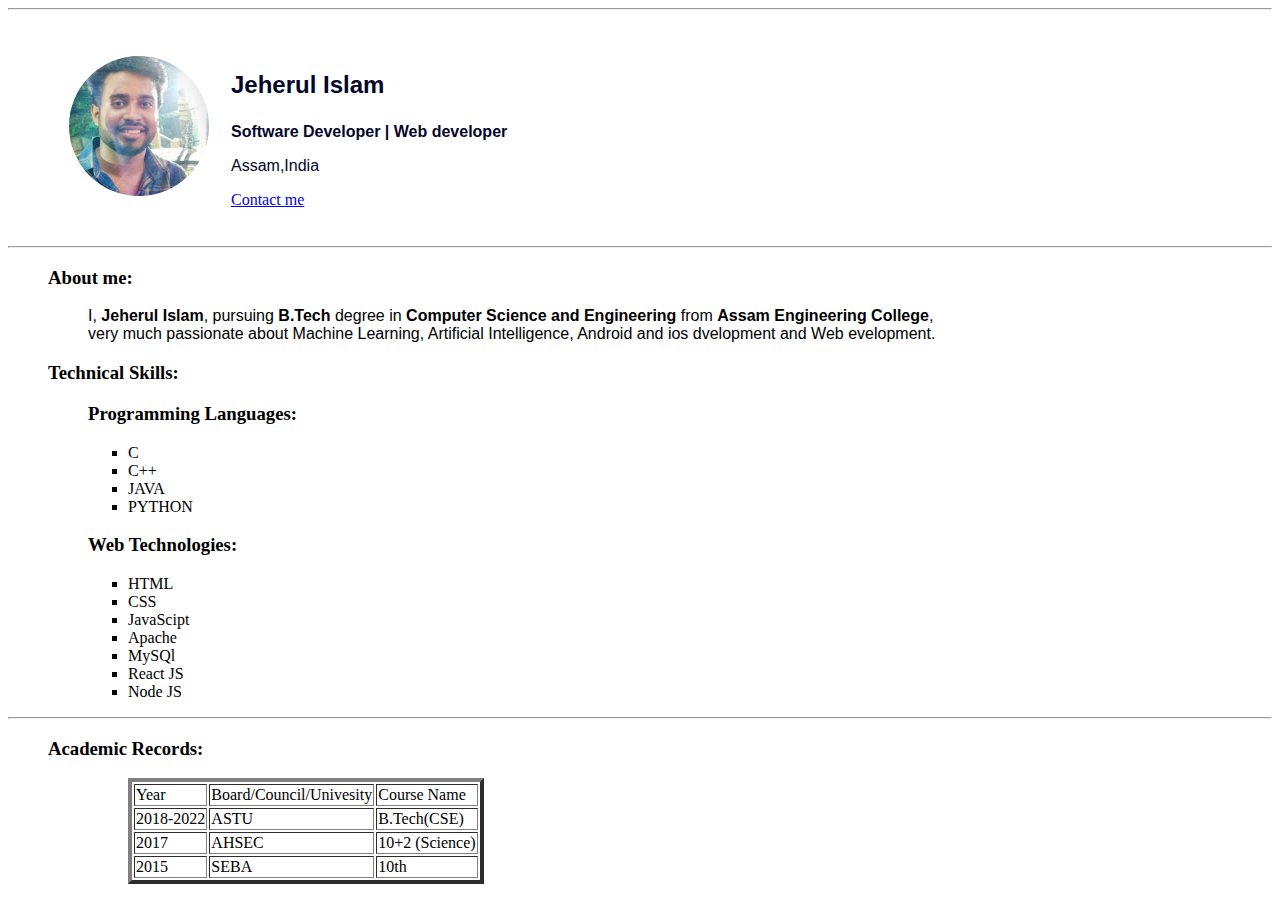
==== index.html @ 61259ffa "Add initial cv website files" ====
<!DOCTYPE html>
<html lang="en" dir="ltr">
  <head>
    <meta charset="utf-8">
    <meta name="keywords" content="MR. JI, JI's Profile, JI Developer" />
    <meta name="description" content="Mr. JI's Profile" />
    <meta name="revised" content="jiProfile,8-8-2020" />
    <meta http-equiv="refresh" content="10" />
    <title>JI's Profile</title>
  </head>
  <body>
    <hr />
    <ul>
        
        <table cellspacing="20">
            <tr>
                <td><img src = "ji_profile.png" alt="JI's Profile Photo"></td>
                <td><p style="font-family: Arial, Helvetica, sans-serif; font-size:x-large; color:rgb(3, 5, 41);"><b>Jeherul Islam</b></p>
                <p style="font-family: Arial, Helvetica, sans-serif; color:rgb(3, 5, 41);"><strong>Software Developer | Web developer</strong></p>
                <p style="font-family: Arial, Helvetica, sans-serif; color:rgb(3, 5, 41);">Assam,India</p>
                <a href="contact.html">Contact me</a>
                </td>
            </tr>
        </table>
    </ul>
    <hr />
    <ul>
        <h3>About me:</h3>
        <ul>
        <p style="font-family:'Franklin Gothic Medium', 'Arial Narrow', Arial, sans-serif;">I, <b>Jeherul Islam</b>, pursuing <b>B.Tech</b> degree in <b>Computer Science and Engineering</b> from <b>Assam Engineering College</b>,<br /> very much 
            passionate about Machine Learning, Artificial Intelligence, Android and ios dvelopment and Web evelopment.</p>
        </ul>
        <h3>Technical Skills:</h3>
        <ul>
            <h3>Programming Languages:</h3>
            <ul>
                <li>C</li>
                <li>C++</li>
                <li>JAVA</li>
                <li>PYTHON</li>
            </ul>
            
            <h3>Web Technologies:</h3>
            <ul>
                <li>HTML</li>
                <li>CSS</li>
                <li>JavaScipt</li>
                <li>Apache</li>
                <li>MySQl</li>
                <li>React JS</li>
                <li>Node JS</li>
            </ul>
        </ul>
    </ul>
    <hr />
    <ul>
        <h3>Academic Records:</h3>
        <ul>
            <ul>
                <table border="4">
                    <tr>
                        <td>Year</td>
                        <td>Board/Council/Univesity</td>
                        <td>Course Name</td>
                    </tr>
                    <tr>
                        <td>2018-2022</td>
                        <td>ASTU</td>
                        <td>B.Tech(CSE)</td>
                    </tr>
                    <tr>
                        <td>2017</td>
                        <td>AHSEC</td>
                        <td>10+2 (Science)</td>
                    </tr>
                    <tr>
                        <td>2015</td>
                        <td>SEBA</td>
                        <td>10th</td>
                    </tr>
                </table>
            </ul>
        </ul>
    </ul>
  </body>
</html>
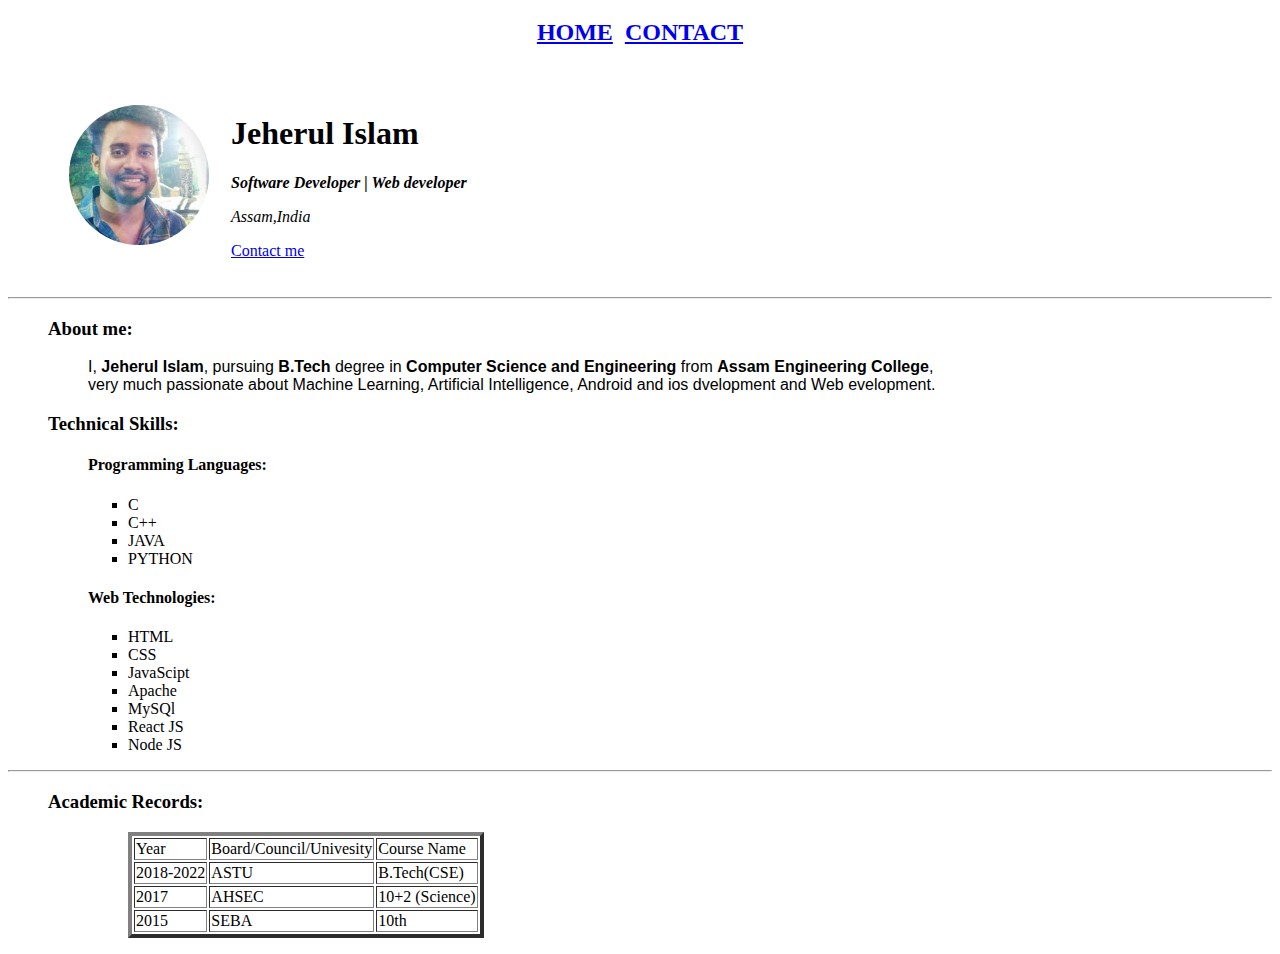
==== commit fd081084: "Update index.html" ====
--- a/index.html
+++ b/index.html
@@ -5,19 +5,33 @@
     <meta name="keywords" content="MR. JI, JI's Profile, JI Developer" />
     <meta name="description" content="Mr. JI's Profile" />
     <meta name="revised" content="jiProfile,8-8-2020" />
-    <meta http-equiv="refresh" content="10" />
+    <meta http-equiv="refresh" content="30" />
     <title>JI's Profile</title>
+
+    <link rel="stylesheet" href="CSS/styles.css">
+
   </head>
   <body>
-    <hr />
+    
+    <div id="menu" align="middle" style="font-size: x-large;">
+        <table cellspacing="10" >
+            <tr>
+                <td><a href="index.html"><b>HOME</b></a></td>
+                <td><a href="contact.html"><b>CONTACT</b></a></td>
+            </tr>
+            
+        </table>
+
+    </div>
+
     <ul>
         
         <table cellspacing="20">
             <tr>
                 <td><img src = "ji_profile.png" alt="JI's Profile Photo"></td>
-                <td><p style="font-family: Arial, Helvetica, sans-serif; font-size:x-large; color:rgb(3, 5, 41);"><b>Jeherul Islam</b></p>
-                <p style="font-family: Arial, Helvetica, sans-serif; color:rgb(3, 5, 41);"><strong>Software Developer | Web developer</strong></p>
-                <p style="font-family: Arial, Helvetica, sans-serif; color:rgb(3, 5, 41);">Assam,India</p>
+                <td><h1>Jeherul Islam</h1>
+                <p ><strong><I>Software Developer | Web developer</I></strong></p>
+                <p><I>Assam,India</I></p>
                 <a href="contact.html">Contact me</a>
                 </td>
             </tr>
@@ -32,7 +46,7 @@
         </ul>
         <h3>Technical Skills:</h3>
         <ul>
-            <h3>Programming Languages:</h3>
+            <h4>Programming Languages:</h3>
             <ul>
                 <li>C</li>
                 <li>C++</li>
@@ -40,7 +54,7 @@
                 <li>PYTHON</li>
             </ul>
             
-            <h3>Web Technologies:</h3>
+            <h4>Web Technologies:</h3>
             <ul>
                 <li>HTML</li>
                 <li>CSS</li>
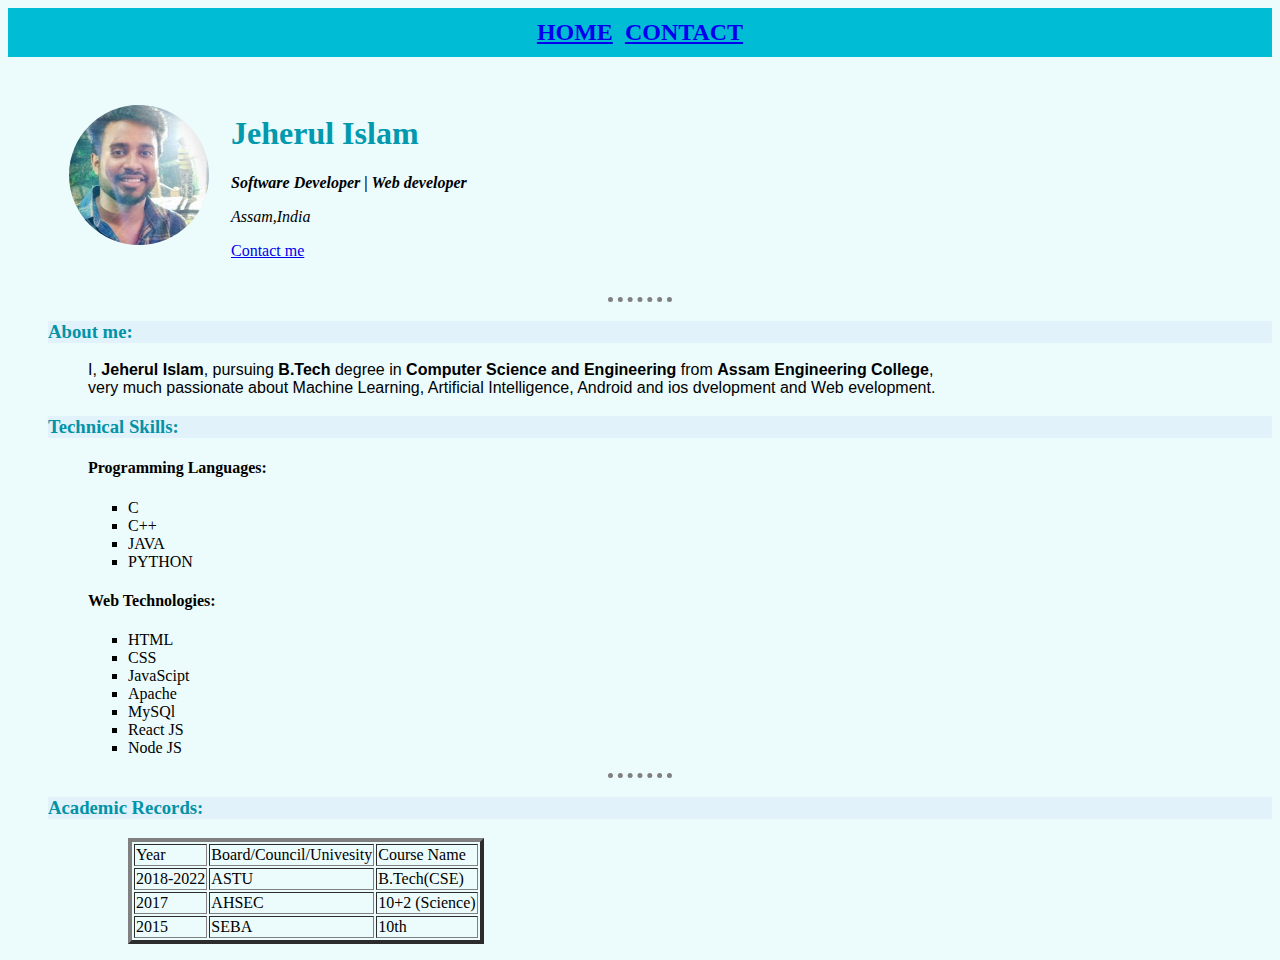
==== commit 9a6510f2: "adding web files" ====
--- a/index.html
+++ b/index.html
@@ -8,7 +8,7 @@
     <meta http-equiv="refresh" content="30" />
     <title>JI's Profile</title>
 
-    <link rel="stylesheet" href="CSS/styles.css">
+    <link rel="stylesheet" href="styles.css">
 
   </head>
   <body>
--- a/styles.css
+++ b/styles.css
@@ -0,0 +1,42 @@
+body{
+    background-color:#ecfbfc;
+}
+hr {
+    border-style: none;
+    border-top-style: dotted;
+    border-color: grey;
+    border-width: 5px;
+
+    width: 5%;
+}
+h1 {
+    color:  #0099ad;
+}
+h3 {
+    background-color: #e1f2fb;
+    color:#0393a7;
+}
+#menu {
+    background-color: #00bcd4;
+}
+
+label {
+    font-weight: bold;
+    font-size: 16px;
+  }
+  
+  #submit_button {
+    background-color: #B22222;
+    height: 30px;
+    width: 20%;
+    color: #FFFFFF;
+    font-weight: bold;
+  }
+  
+  input, textarea {
+    background-color: #D3D3D3;
+    color: #2F4F4F;
+    width: 250px;
+    margin-bottom: 10px;
+    box-shadow: 5px 5px 2px 2px #696969;
+  }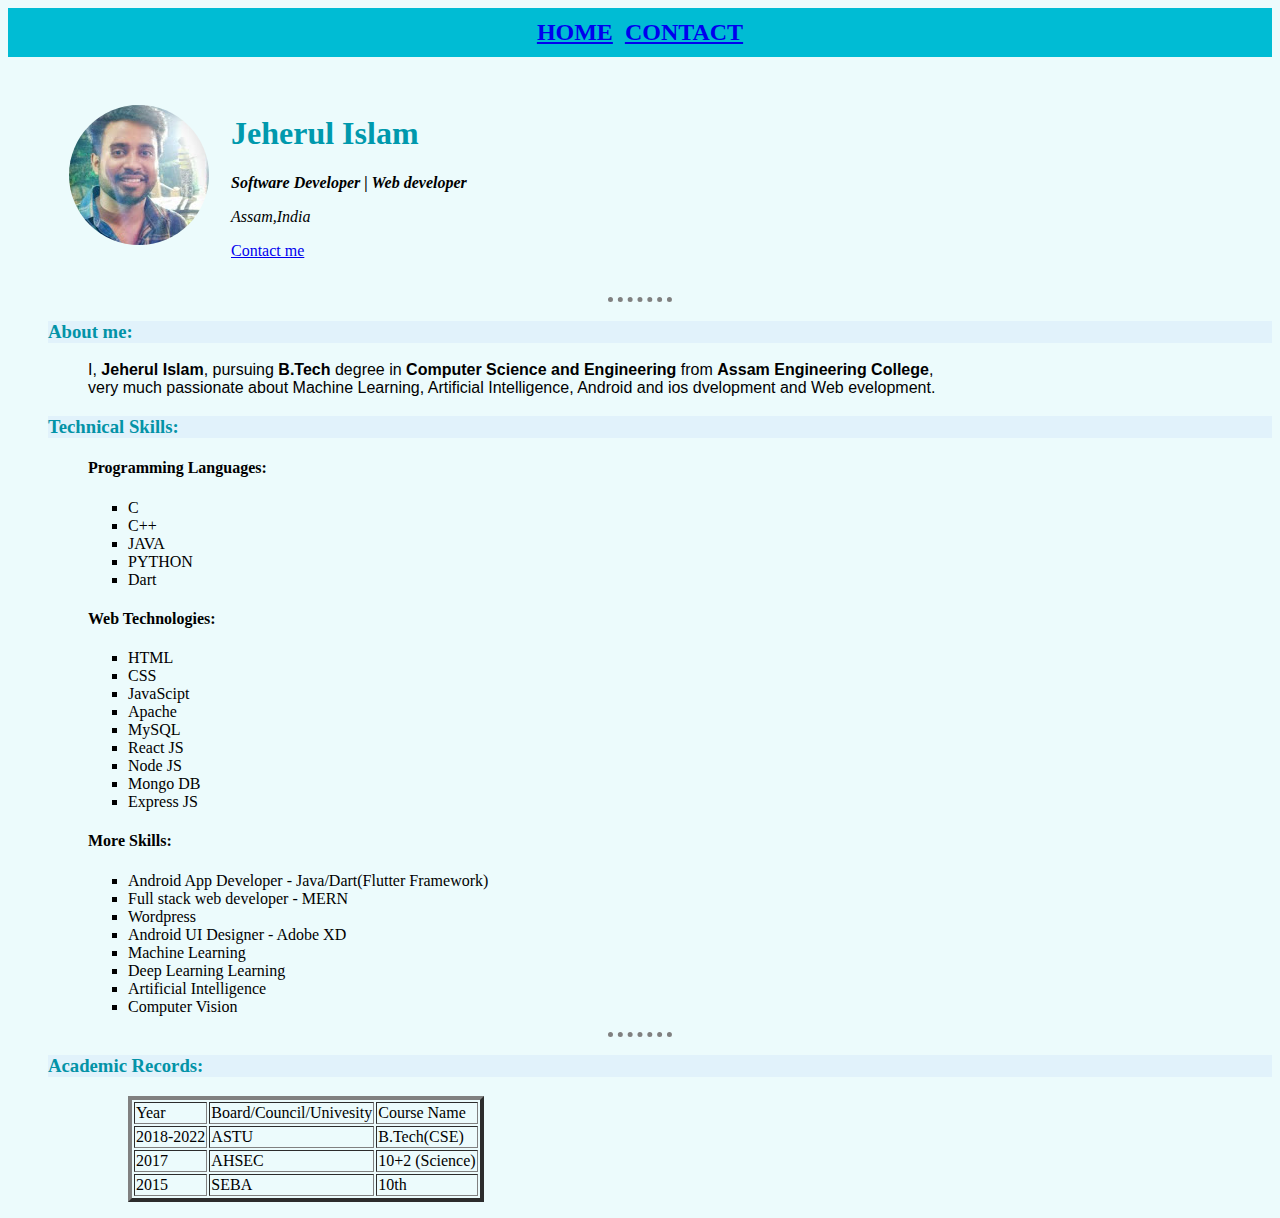
==== commit c443238d: "Update index.html" ====
--- a/index.html
+++ b/index.html
@@ -52,6 +52,7 @@
                 <li>C++</li>
                 <li>JAVA</li>
                 <li>PYTHON</li>
+                <li>Dart</li>
             </ul>
             
             <h4>Web Technologies:</h3>
@@ -60,9 +61,23 @@
                 <li>CSS</li>
                 <li>JavaScipt</li>
                 <li>Apache</li>
-                <li>MySQl</li>
+                <li>MySQL</li>
                 <li>React JS</li>
                 <li>Node JS</li>
+                <li>Mongo DB</li>
+                <li>Express JS</li>
+            </ul>
+          
+          <h4>More Skills:</h3>
+            <ul>
+                <li>Android App Developer - Java/Dart(Flutter Framework)</li>
+                <li>Full stack web developer - MERN</li>
+                <li>Wordpress</li>
+                <li>Android UI Designer - Adobe XD</li>
+                <li>Machine Learning</li>
+                <li>Deep Learning Learning</li>
+                <li>Artificial Intelligence</li>
+                <li>Computer Vision</li>
             </ul>
         </ul>
     </ul>
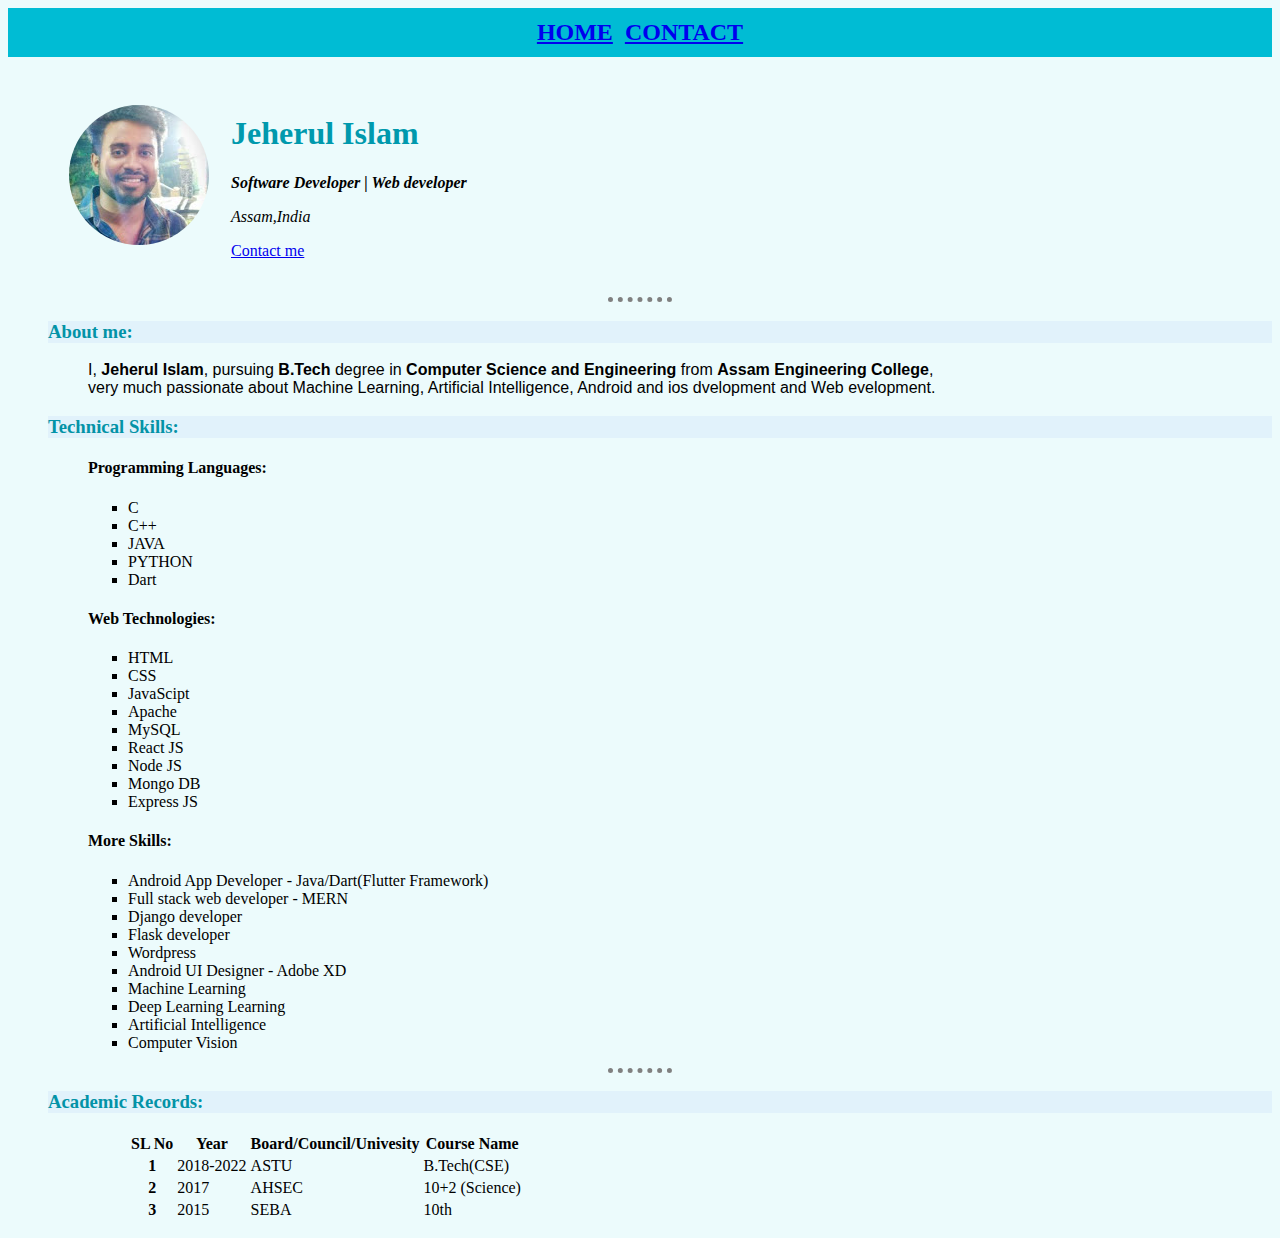
==== commit 6d3eb0cf: "updated" ====
--- a/index.html
+++ b/index.html
@@ -9,6 +9,8 @@
     <title>JI's Profile</title>
 
     <link rel="stylesheet" href="styles.css">
+    <link rel="stylesheet" href="bootstrap.css">
+    <script src="bootstrap.js"></script>
 
   </head>
   <body>
@@ -72,6 +74,8 @@
             <ul>
                 <li>Android App Developer - Java/Dart(Flutter Framework)</li>
                 <li>Full stack web developer - MERN</li>
+                <li>Django developer</li>
+                <li>Flask developer</li>
                 <li>Wordpress</li>
                 <li>Android UI Designer - Adobe XD</li>
                 <li>Machine Learning</li>
@@ -86,27 +90,35 @@
         <h3>Academic Records:</h3>
         <ul>
             <ul>
-                <table border="4">
+                <table class="table table-striped table-light">
+                  <thead>
                     <tr>
-                        <td>Year</td>
-                        <td>Board/Council/Univesity</td>
-                        <td>Course Name</td>
+                      <th scope="col">SL No</th>
+                      <th scope="col">Year</th>
+                      <th scope="col">Board/Council/Univesity</th>
+                      <th scope="col">Course Name</th>
+                    </tr>
+                  </thead>
+                  <tbody>
+                    <tr>
+                      <th scope="row">1</th>
+                      <td>2018-2022</td>
+                      <td>ASTU</td>
+                      <td>B.Tech(CSE)</td>
                     </tr>
                     <tr>
-                        <td>2018-2022</td>
-                        <td>ASTU</td>
-                        <td>B.Tech(CSE)</td>
+                      <th scope="row">2</th>
+                      <td>2017</td>
+                      <td>AHSEC</td>
+                      <td>10+2 (Science)</td>
                     </tr>
                     <tr>
-                        <td>2017</td>
-                        <td>AHSEC</td>
-                        <td>10+2 (Science)</td>
+                      <th scope="row">3</th>
+                      <td>2015</td>
+                      <td>SEBA</td>
+                      <td>10th</td>
                     </tr>
-                    <tr>
-                        <td>2015</td>
-                        <td>SEBA</td>
-                        <td>10th</td>
-                    </tr>
+                  </tbody>
                 </table>
             </ul>
         </ul>
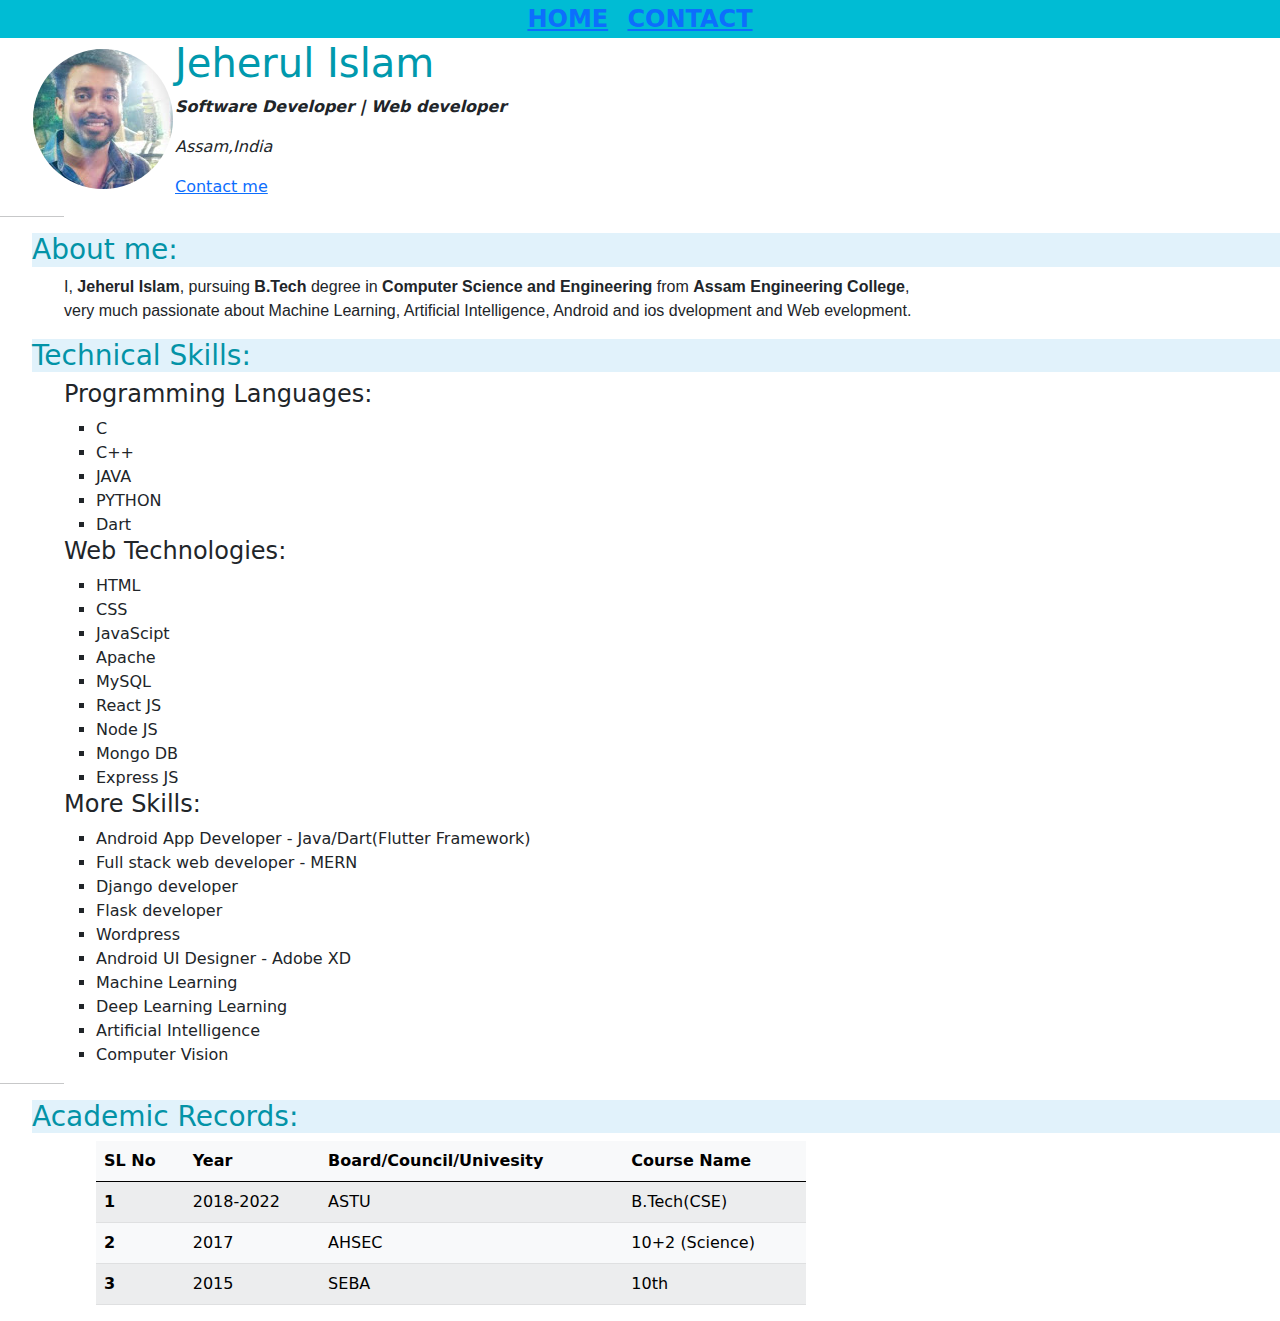
==== commit 83b2571e: "Update index.html" ====
--- a/index.html
+++ b/index.html
@@ -19,6 +19,7 @@
         <table cellspacing="10" >
             <tr>
                 <td><a href="index.html"><b>HOME</b></a></td>
+                <td>&nbsp;&nbsp;</td>
                 <td><a href="contact.html"><b>CONTACT</b></a></td>
             </tr>
             
@@ -90,7 +91,7 @@
         <h3>Academic Records:</h3>
         <ul>
             <ul>
-                <table class="table table-striped table-light">
+                <table class="table table-striped table-light" style ="max-width:60%">
                   <thead>
                     <tr>
                       <th scope="col">SL No</th>
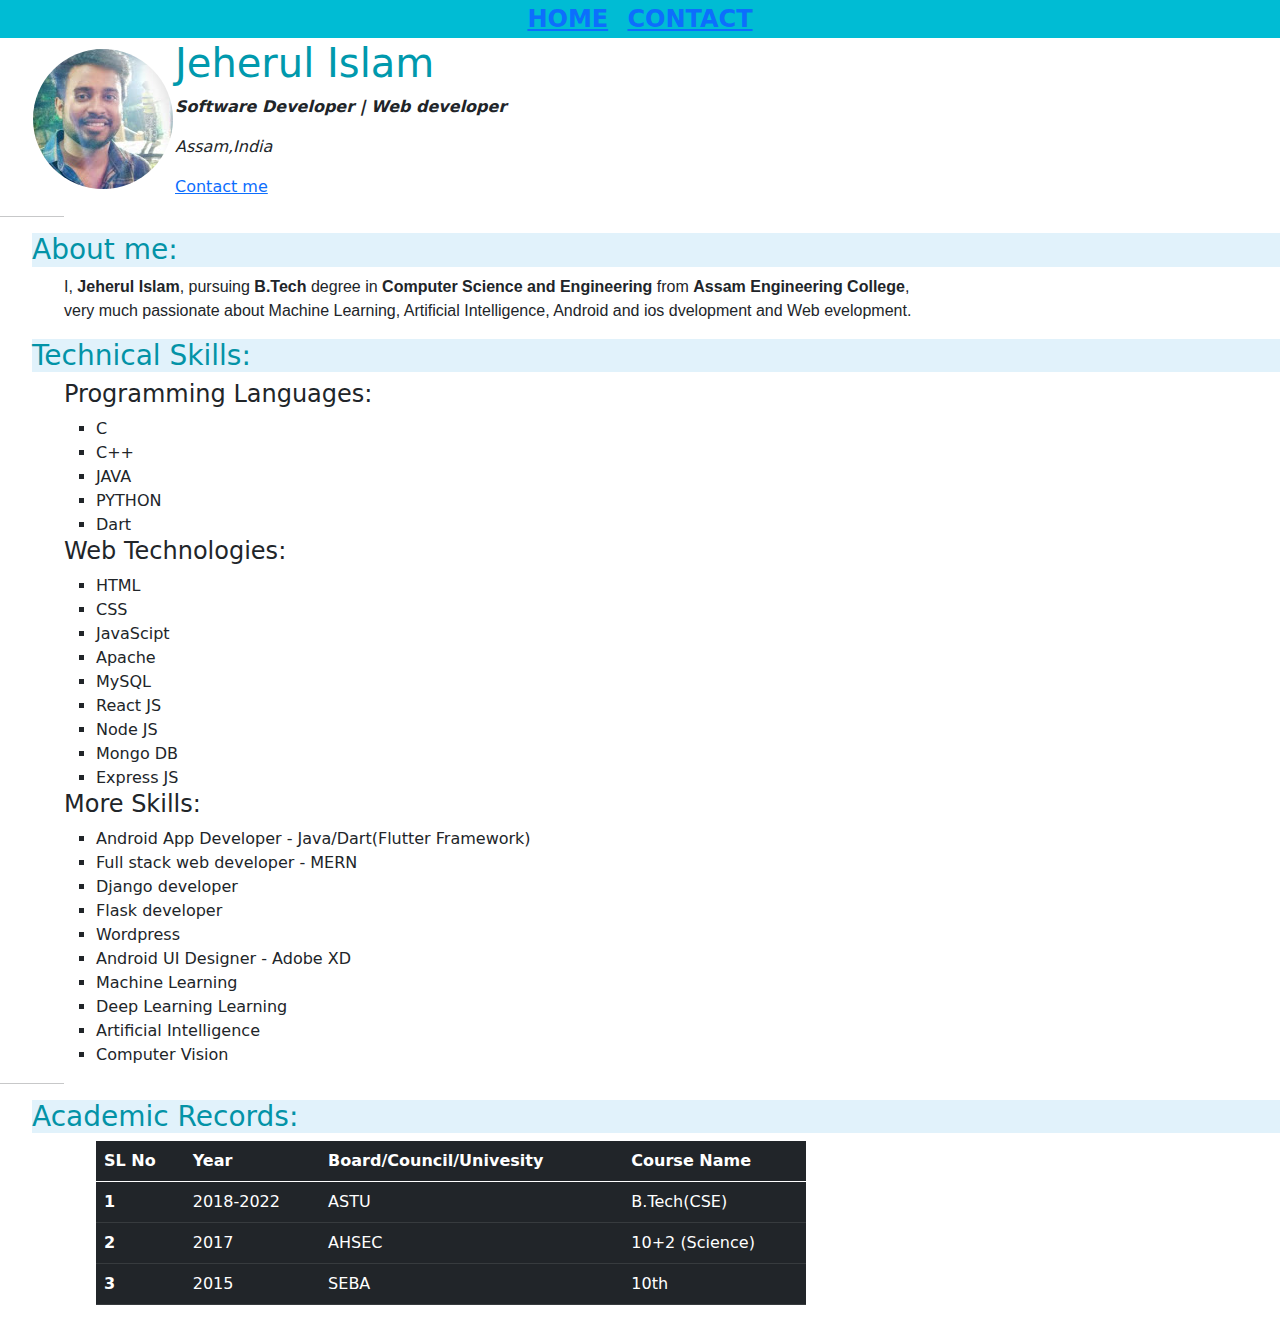
==== commit 6865c4bf: "updaate" ====
--- a/index.html
+++ b/index.html
@@ -91,7 +91,7 @@
         <h3>Academic Records:</h3>
         <ul>
             <ul>
-                <table class="table table-striped table-light" style ="max-width:60%">
+                <table class="table table-hover table-dark" style ="max-width:60%">
                   <thead>
                     <tr>
                       <th scope="col">SL No</th>
